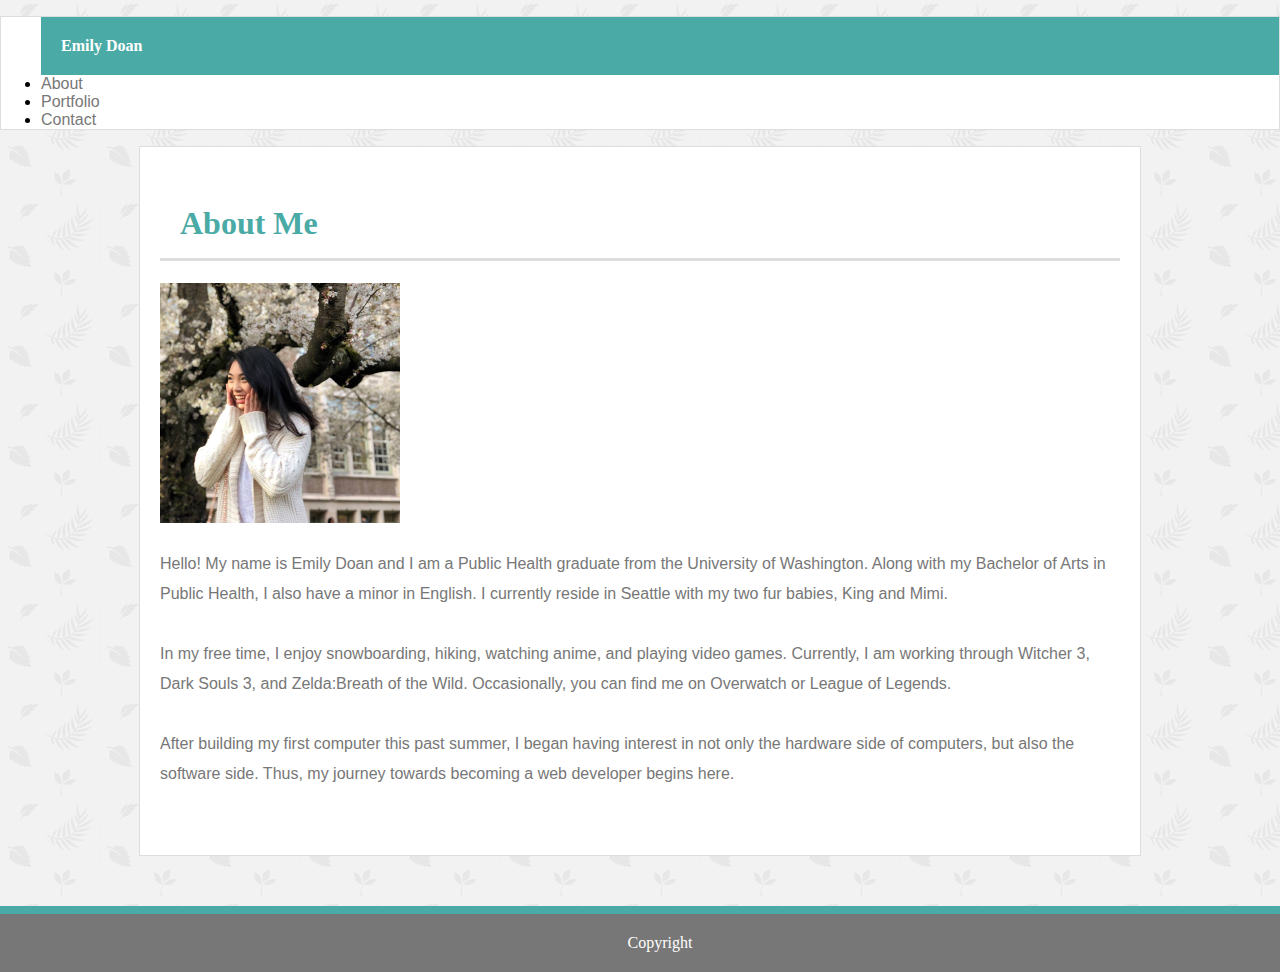
==== index.html @ c95f2637 "basic structure" ====
<!DOCTYPE html>
<html lang="en">

<head>
    <meta charset="UTF-8">
    <meta name="viewport" content="width=device-width, initial-scale=1.0">
    <meta http-equiv="X-UA-Compatible" content="ie=edge">
    <title>About Me</title>
    <link rel="stylesheet" href="https://stackpath.bootstrapcdn.com/bootstrap/4.1.3/css/bootstrap.min.css" integrity="sha384-MCw98/SFnGE8fJT3GXwEOngsV7Zt27NXFoaoApmYm81iuXoPkFOJwJ8ERdknLPMO"
        crossorigin="anonymous">
    <link rel="stylesheet" type="text/css" href=" style.css">
</head>

<body>
    <div class="wholenav">
        </nav>
        <ul class="nav justify-content-end">
            <nav class="navbar navbar-light bg-light">
                <span class="navbar-text">
                    <strong>
                        Emily Doan</strong>
                </span>
            </nav>

            <li class="nav-item">
                <a class="nav-link" href="index.html">About</a>
            </li>
            <li class="nav-item">
                <a class="nav-link" href="portfolio.html">Portfolio</a>
            </li>
            <li class="nav-item">
                <a class="nav-link" href="contact.html">Contact</a>
            </li>
        </ul>
    </div>


    <div class="container-fluid">
        <h1 id="aboutme">About Me
        </h1>
        <img src="./assets/images/me.jpg" alt="..." class="img-thumbnail">


        <p> Hello! My name is Emily Doan and I am a Public Health graduate from the University of
            Washington. Along with my Bachelor of Arts in Public Health, I also have a minor in English. I
            currently reside in Seattle with my two fur babies, King and Mimi.
            <br>
            <br>
            In my free time, I enjoy snowboarding, hiking, watching anime, and playing video games. Currently, I am
            working through Witcher 3, Dark Souls 3, and Zelda:Breath of the Wild. Occasionally, you can find me on
            Overwatch or League of Legends.
            <br>
            <br>
            After building my first computer this past summer, I began having interest in not only the hardware
            side of
            computers, but also the software side. Thus, my journey towards becoming a web developer begins here.
            <br>
            <br>
        </p>
    </div>
    <footer>Copyright</footer>
</body>

</html>
---- style.css ----
/* leaf background image */
body {
    margin:0px;
    background-image:url(./assets/images/leaves-pattern.png);
    background-style: repeat;
    width: 100%;
}

/* header with navbar */
 .justify-content-end {
    background-color: white;
    border-width: 1px;
    border-style: solid;
    border-color: #dddddd; 
}
/* navbar titles */
a {
    color: #777777;
    text-decoration: none;
    font-family: 'arial', 'helvetica neue', 'helvetiva', 'sans-serif'; 

}

/* "Emily Doan" on navbar*/
.navbar.navbar-light.bg-light{
    background-color: #4aaaa5!important;
    padding: 20px;
    font-family: 'Georgia', Times, Times New Roman, serif;
    margin: 0px;
 }

 
.navbar-light .navbar-text {
    color: white;
}

#aboutme {
    padding: 20px;
    color: #4aaaa5;
    font-family: Georgia, 'Times New Roman', Times, serif; 
    border-bottom-color: #dddddd;
    border-bottom-width: 3px;
    border-bottom-style: solid;}


 /* box of content */
.container-fluid {
    background-color: white;
    font-family: 'arial', 'helvetica neue', 'helvetiva', 'sans-serif';
    border-width: 2px;
    border-color: #dddddd;
    width: 960px;
    margin-left: auto;
    margin-right: auto;
    padding: 20px;
    border-width: 1px;
    border-style: solid;
    border-color: #dddddd;
    color: #777777;
    margin-bottom: 50px;
    overflow: auto;
    line-height: 30px;
    position: relative;
} 
p {
    overflow: auto;
}

/* image on index.html */
.img-thumbnail {
    width: 240px;
    height: 240px;
}

/*footer on all pages*/
footer {
    color: white;
    background-color: #777777;
    margin-left: auto;
    margin-right: auto;
    padding: 20px;
    border-top-width: 8px;
    border-top-style: solid;
    border-top-color: #4aaaa5;
    bottom: 0;
    width: 100%;
    text-align: center; 
}

/* media queries */
 /* Extra small devices (portrait phones, less than 576px) */
/* // No media query for `xs` since this is the default in Bootstrap */

/* // Small devices (landscape phones, 576px and up) */
@media (min-width: 576px) { }

/* // Medium devices (tablets, 768px and up) */
@media (min-width: 768px) { }

/* // Large devices (desktops, 992px and up) */
@media (min-width: 992px) { }

/* // Extra large devices (large desktops, 1200px and up) */
@media (min-width: 1200px) { }
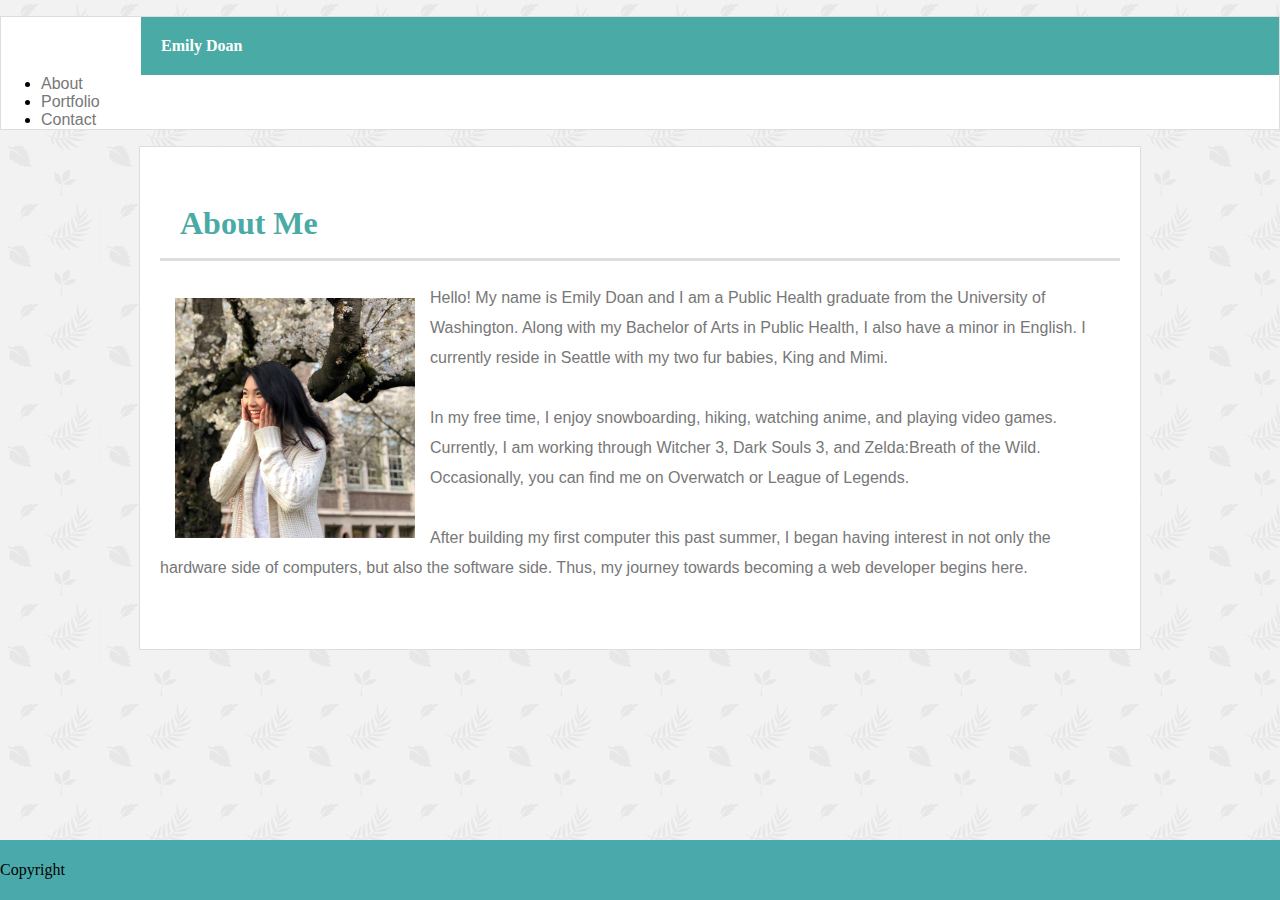
==== commit c8ad23eb: "sticky footer & mobile responsiveness" ====
--- a/index.html
+++ b/index.html
@@ -58,7 +58,13 @@
             <br>
         </p>
     </div>
-    <footer>Copyright</footer>
+    <!-- footer -->
+    <footer class="footer">
+        <div class="container">
+            <span class="text-muted">Copyright</span>
+        </div>
+    </footer>
+    <!--  -->
 </body>
 
 </html>--- a/style.css
+++ b/style.css
@@ -1,3 +1,8 @@
+html {
+    /* position: relative; */
+
+}
+
 /* leaf background image */
 body {
     margin:0px;
@@ -12,6 +17,7 @@
     border-width: 1px;
     border-style: solid;
     border-color: #dddddd; 
+    
 }
 /* navbar titles */
 a {
@@ -27,6 +33,9 @@
     padding: 20px;
     font-family: 'Georgia', Times, Times New Roman, serif;
     margin: 0px;
+    margin-right: auto;
+    margin-left: 100px;
+    
  }
 
  
@@ -60,45 +69,63 @@
     margin-bottom: 50px;
     overflow: auto;
     line-height: 30px;
-    position: relative;
-} 
-p {
-    overflow: auto;
+   position: relative;
 }
 
-/* image on index.html */
+/* profile pic on index.html */
 .img-thumbnail {
     width: 240px;
     height: 240px;
+    float: left;
+    margin: 15px;
 }
 
-/*footer on all pages*/
-footer {
-    color: white;
-    background-color: #777777;
-    margin-left: auto;
-    margin-right: auto;
-    padding: 20px;
-    border-top-width: 8px;
-    border-top-style: solid;
-    border-top-color: #4aaaa5;
+body {
+    margin-bottom: 60px; /* Margin bottom by footer height */
+  }
+
+.footer {
+    position: absolute;
     bottom: 0;
     width: 100%;
-    text-align: center; 
-}
+    height: 60px; /* Set the fixed height of the footer here */
+    line-height: 60px; /* Vertically center the text there */
+    background-color: #4aaaab;
+
+  }
 
 /* media queries */
  /* Extra small devices (portrait phones, less than 576px) */
 /* // No media query for `xs` since this is the default in Bootstrap */
 
 /* // Small devices (landscape phones, 576px and up) */
-@media (min-width: 576px) { }
+@media screen and (max-width: 576px) {
+    .navbar.navbar-light.bg-light {
+        width: 100%;
+        margin-left: 0;
+    }
+    .justify-content-end  {
+        text-align: center !important;
+    }
+    .container-fluid {
+        width: 100%;
+    }
+
+ }
 
 /* // Medium devices (tablets, 768px and up) */
-@media (min-width: 768px) { }
+@media (max-width: 768px) {
+    .justify-content-end {
+        width: 100%;
+    
+    }
+    html {
+        width: 100%;
+    }
+ }
 
 /* // Large devices (desktops, 992px and up) */
-@media (min-width: 992px) { }
+@media (max-width: 992px) { }
 
 /* // Extra large devices (large desktops, 1200px and up) */
-@media (min-width: 1200px) { } +@media (max-width: 1200px) { } 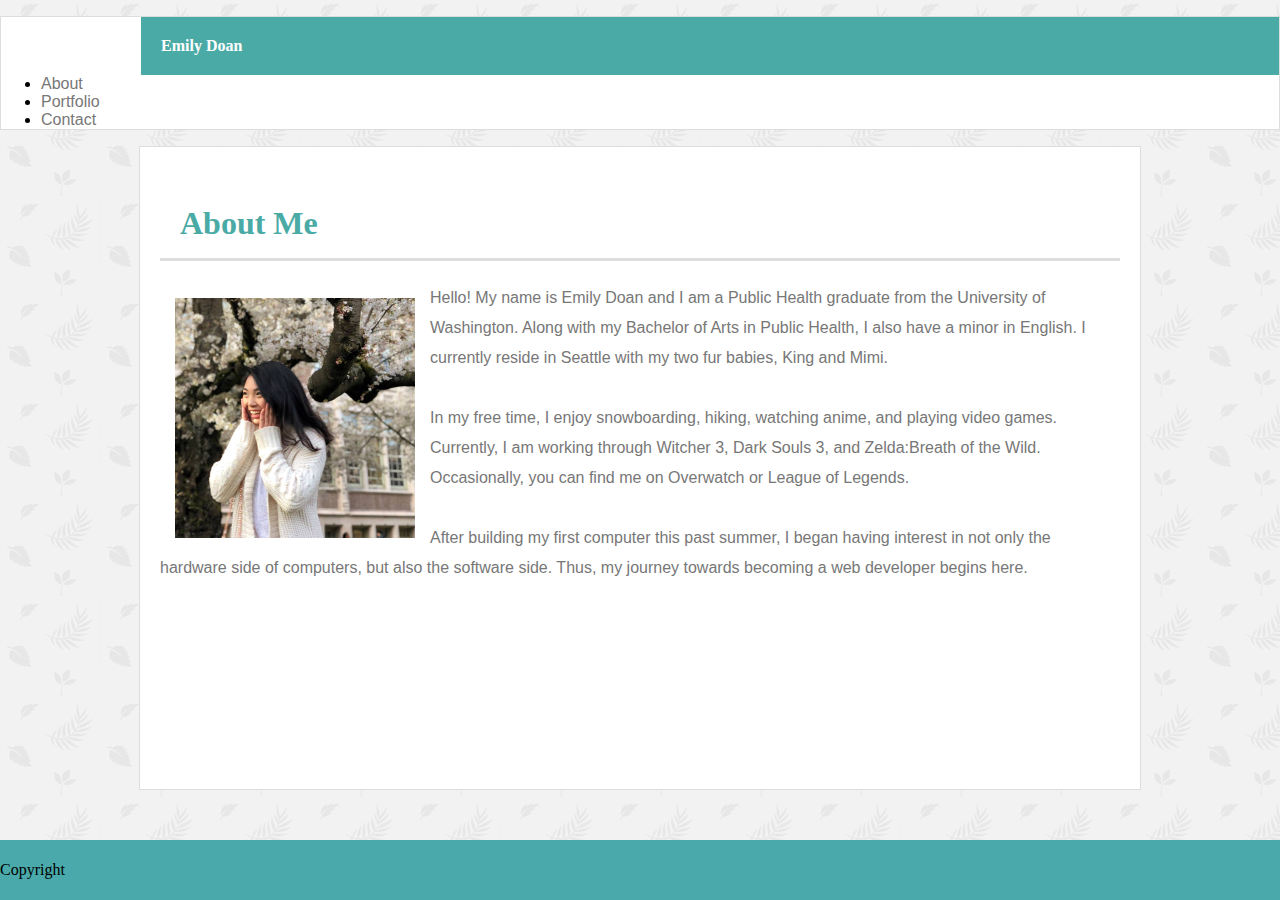
==== commit 193fccb4: "final" ====
--- a/index.html
+++ b/index.html
@@ -34,29 +34,33 @@
         </ul>
     </div>
 
-
-    <div class="container-fluid">
-        <h1 id="aboutme">About Me
-        </h1>
-        <img src="./assets/images/me.jpg" alt="..." class="img-thumbnail">
+    <div class="wrapper">
 
 
-        <p> Hello! My name is Emily Doan and I am a Public Health graduate from the University of
-            Washington. Along with my Bachelor of Arts in Public Health, I also have a minor in English. I
-            currently reside in Seattle with my two fur babies, King and Mimi.
-            <br>
-            <br>
-            In my free time, I enjoy snowboarding, hiking, watching anime, and playing video games. Currently, I am
-            working through Witcher 3, Dark Souls 3, and Zelda:Breath of the Wild. Occasionally, you can find me on
-            Overwatch or League of Legends.
-            <br>
-            <br>
-            After building my first computer this past summer, I began having interest in not only the hardware
-            side of
-            computers, but also the software side. Thus, my journey towards becoming a web developer begins here.
-            <br>
-            <br>
-        </p>
+        <div class="container-fluid">
+            <h1 id="aboutme">About Me
+            </h1>
+            <img src="./assets/images/me.jpg" alt="..." class="img-thumbnail">
+
+
+            <p> Hello! My name is Emily Doan and I am a Public Health graduate from the University of
+                Washington. Along with my Bachelor of Arts in Public Health, I also have a minor in English. I
+                currently reside in Seattle with my two fur babies, King and Mimi.
+                <br>
+                <br>
+                In my free time, I enjoy snowboarding, hiking, watching anime, and playing video games. Currently, I am
+                working through Witcher 3, Dark Souls 3, and Zelda:Breath of the Wild. Occasionally, you can find me on
+                Overwatch or League of Legends.
+                <br>
+                <br>
+                After building my first computer this past summer, I began having interest in not only the hardware
+                side of
+                computers, but also the software side. Thus, my journey towards becoming a web developer begins here.
+                <br>
+                <br>
+            </p>
+        </div>
+
     </div>
     <!-- footer -->
     <footer class="footer">
--- a/style.css
+++ b/style.css
@@ -1,6 +1,6 @@
 html {
     /* position: relative; */
-
+    height:100%;
 }
 
 /* leaf background image */
@@ -9,6 +9,11 @@
     background-image:url(./assets/images/leaves-pattern.png);
     background-style: repeat;
     width: 100%;
+    height: 100%;
+    /* padding-bottom:50px; */
+
+    display: flex;
+    flex-direction: column;
 }
 
 /* header with navbar */
@@ -53,7 +58,7 @@
 
 
  /* box of content */
-.container-fluid {
+.wrapper {
     background-color: white;
     font-family: 'arial', 'helvetica neue', 'helvetiva', 'sans-serif';
     border-width: 2px;
@@ -67,10 +72,18 @@
     border-color: #dddddd;
     color: #777777;
     margin-bottom: 50px;
-    overflow: auto;
+    /* overflow: auto; */
     line-height: 30px;
-   position: relative;
+    /* min-height: 100%; */
+    /* position: relative; */
+    /* height: 100%; */
+
+    flex: 1 0 auto;
 }
+
+
+
+
 
 /* profile pic on index.html */
 .img-thumbnail {
@@ -79,20 +92,37 @@
     float: left;
     margin: 15px;
 }
-
-body {
-    margin-bottom: 60px; /* Margin bottom by footer height */
-  }
+  
 
 .footer {
-    position: absolute;
-    bottom: 0;
+    /* position: absolute; */
     width: 100%;
     height: 60px; /* Set the fixed height of the footer here */
     line-height: 60px; /* Vertically center the text there */
     background-color: #4aaaab;
+    left: 0 ; right: 0; bottom: 0; 
+    height:-50px;
 
+    flex-shrink: 0;
   }
+.col-sm {
+    position: relative;
+    padding: 20px;
+}
+/* banner on top of portfolio images */
+  .banneronimg {
+    position: absolute;
+    background-color: #4aaaa5;
+    text-align: center;
+    width: 300px;
+    margin-top: -85px;
+    font-family: Georgia, 'Times New Roman', Times, serif;
+    color: white;
+    font-size: 25px;
+    padding-top: 15px;
+    padding-bottom: 15px;
+  }
+
 
 /* media queries */
  /* Extra small devices (portrait phones, less than 576px) */
@@ -109,6 +139,7 @@
     }
     .container-fluid {
         width: 100%;
+        margin-right: 40px;
     }
 
  }
@@ -122,10 +153,19 @@
     html {
         width: 100%;
     }
+    .container-fluid {
+        width: 100%;
+        margin-right: 40px;
+    }
  }
 
 /* // Large devices (desktops, 992px and up) */
-@media (max-width: 992px) { }
+@media (max-width: 992px) {
+    .container-fluid {
+        width: 100%;
+        margin: 40px;
+    }
+ }
 
 /* // Extra large devices (large desktops, 1200px and up) */
 @media (max-width: 1200px) { } 